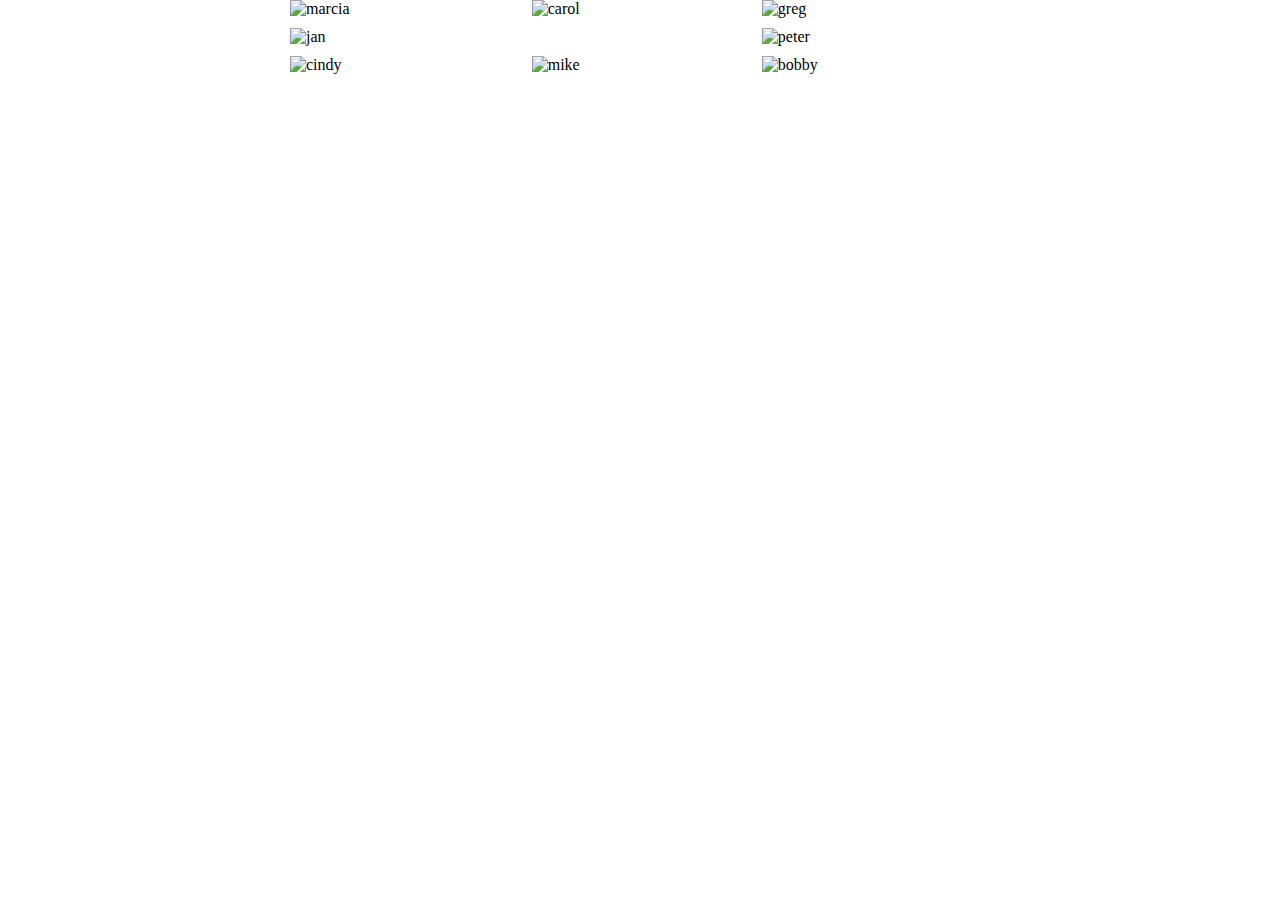
==== index.html @ cd9f5414 "Add files via upload" ====
<!DOCTYPE html>
<html lang="en" >

<head>
  <style>
body  {
  background-image: url("https://media.giphy.com/media/91uDrLZKuLUbe/giphy.gif");
  
}
</style>
  <meta charset="UTF-8">
  <title>Responsive Brady Bunch w/ CSS Grid</title>
  
  
  
      <link rel="stylesheet" href="css/style.css">

  
</head>

<body>
  <div class="grid">
  <div class="marcia"><img src="oxy.gif" alt="marcia"></div>
  <div class="carol"><img src="ogy.gif" alt="carol"></div>
  <div class="greg"><img src="ola.gif" alt="greg"></div>
  <div class="jan"><img src="https://andyhoffman.codes/random-assets/img/bradybunch/jan.gif" alt="jan"></div>
  <div class="peter"><img src="https://andyhoffman.codes/random-assets/img/bradybunch/peter.gif" alt="peter"></div>
  <div class="cindy"><img src="https://andyhoffman.codes/random-assets/img/bradybunch/cindy.gif" alt="cindy"></div>
  <div class="mike"><img src="https://andyhoffman.codes/random-assets/img/bradybunch/mike.gif" alt="mike"></div>
  <div class="bobby"><img src="https://andyhoffman.codes/random-assets/img/bradybunch/bobby.gif" alt="bobby"></div>
  <div class="title"><a href=""><img src="rudebuddha.png" alt="title"></a></div>
</div>

<audio autoplay>
  <source src="http://www.barbneal.com/wp-content/uploads/bradybunch.mp3" type="audio/mpeg"/>
</audio>
  
  

</body>

</html>
---- css/style.css ----
@-webkit-keyframes enter_title {
  to {
    -webkit-transform: scale(2.7);
            transform: scale(2.7);
  }
}

@keyframes enter_title {
  to {
    -webkit-transform: scale(2.7);
            transform: scale(2.7);
  }
}

@-webkit-keyframes enter_title_small {
  to {
    -webkit-transform: translate(-50%, -50%) scale(1);
            transform: translate(-50%, -50%) scale(1); 
  }
}

@keyframes enter_title_small {
  to {
    -webkit-transform: translate(-50%, -50%) scale(1);
            transform: translate(-50%, -50%) scale(1); 
  }
}

body, html {
  margin: 0;
  padding: 0;
}

body {
  background-size: auto 100%;
}

.grid {
  display: grid;
  margin: 0 auto;
  max-width: 700px;
  grid-gap: 10px;
  grid-template-areas: "marcia carol greg"
                       "jan title peter"
                       "cindy mike bobby";
}

.grid > * {
  background: white;
}

.marcia {
  grid-area: marcia;
}

.carol {
  grid-area: carol;
}

.greg {
  grid-area: greg;
}

.jan {
  grid-area: jan;
}

.peter {
  grid-area: peter;
}

.cindy {
  grid-area: cindy;
}

.mike {
  grid-area: mike;
}

.bobby {
  grid-area: bobby;
}

.title {
  grid-area: title;
  background: transparent;
  position: relative;
}

.title img {
  position: absolute;
  width: 165px;
  height: 138px;
  -webkit-transform: scale(0);
          transform: scale(0);
  right: 30px;
  top: 20px;
  -webkit-animation: enter_title 3s forwards 1s;
          animation: enter_title 3s forwards 1s;
}

img {
  display: block;
  width: 100%;
  max-width: 100%;  
  height: 100%; 
}

@media screen and (max-width: 36.5em) {
  body {
    display: block;
  }
  
  .grid {
    grid-template-areas: "title title"
                         "marcia carol"
                         "greg jan"
                         "peter cindy"
                         "mike bobby";                        
  }
  
  .title img {
    position: relative;
    top: 50%;
    left: 50%;
    -webkit-transform: translate(-50%, -50%) scale(0);
            transform: translate(-50%, -50%) scale(0);
    -webkit-animation: enter_title_small 3s forwards 1s;
            animation: enter_title_small 3s forwards 1s;
  }
}
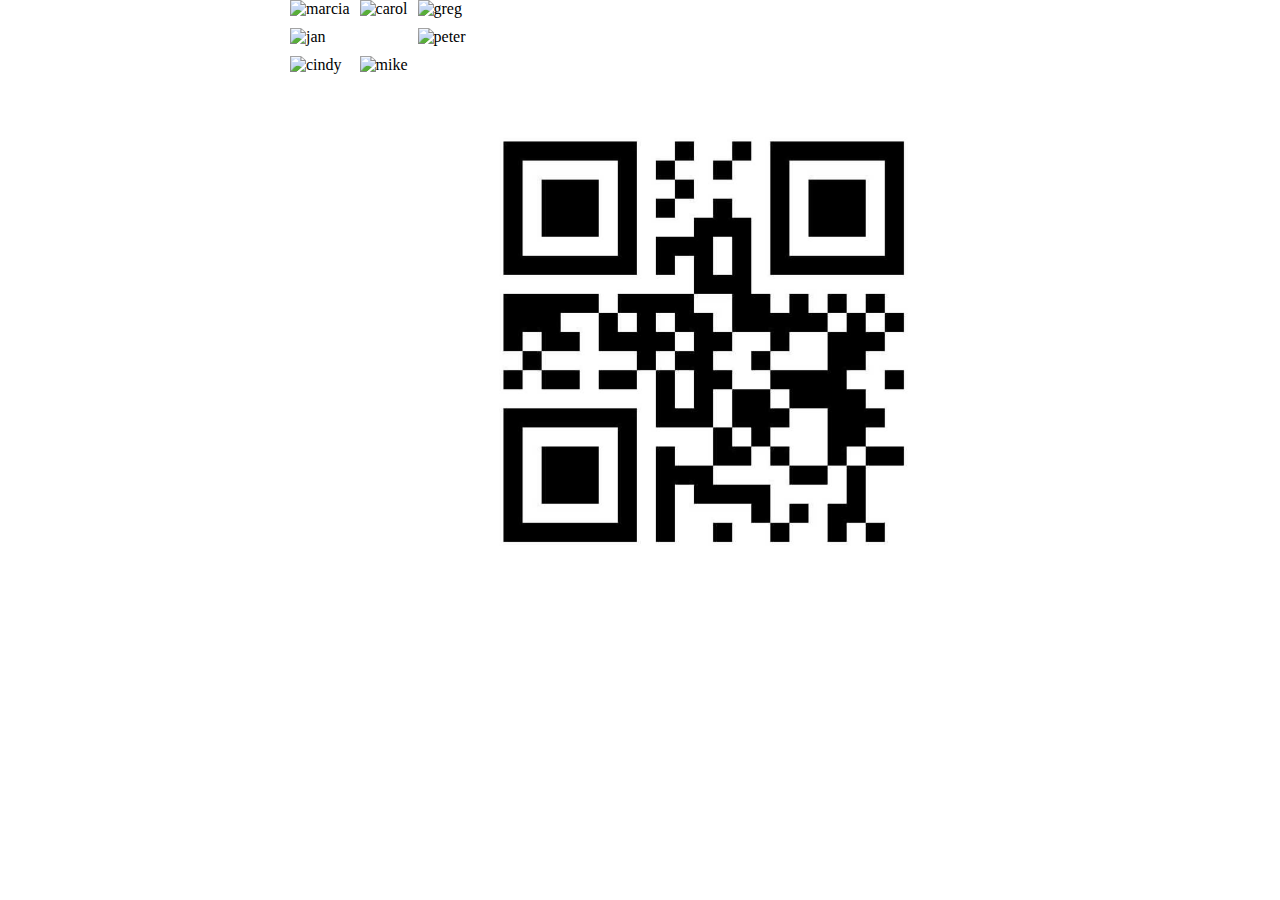
==== commit 48d6cfec: "Update index.html" ====
--- a/index.html
+++ b/index.html
@@ -9,7 +9,7 @@
 }
 </style>
   <meta charset="UTF-8">
-  <title>Responsive Brady Bunch w/ CSS Grid</title>
+  <title>Cuz I want Sex</title>
   
   
   
@@ -20,15 +20,15 @@
 
 <body>
   <div class="grid">
-  <div class="marcia"><img src="oxy.gif" alt="marcia"></div>
+  <div class="marcia"><img src="lalu.gif" alt="marcia"></div>
   <div class="carol"><img src="ogy.gif" alt="carol"></div>
   <div class="greg"><img src="ola.gif" alt="greg"></div>
   <div class="jan"><img src="https://andyhoffman.codes/random-assets/img/bradybunch/jan.gif" alt="jan"></div>
   <div class="peter"><img src="https://andyhoffman.codes/random-assets/img/bradybunch/peter.gif" alt="peter"></div>
   <div class="cindy"><img src="https://andyhoffman.codes/random-assets/img/bradybunch/cindy.gif" alt="cindy"></div>
   <div class="mike"><img src="https://andyhoffman.codes/random-assets/img/bradybunch/mike.gif" alt="mike"></div>
-  <div class="bobby"><img src="https://andyhoffman.codes/random-assets/img/bradybunch/bobby.gif" alt="bobby"></div>
-  <div class="title"><a href=""><img src="rudebuddha.png" alt="title"></a></div>
+  <div class="bobby"><img src="barcode.gif" alt="bobby"></div>
+  <div class="title"><a href="index2.html"><img src="rudebuddha.png" alt="title"></a></div>
 </div>
 
 <audio autoplay>
